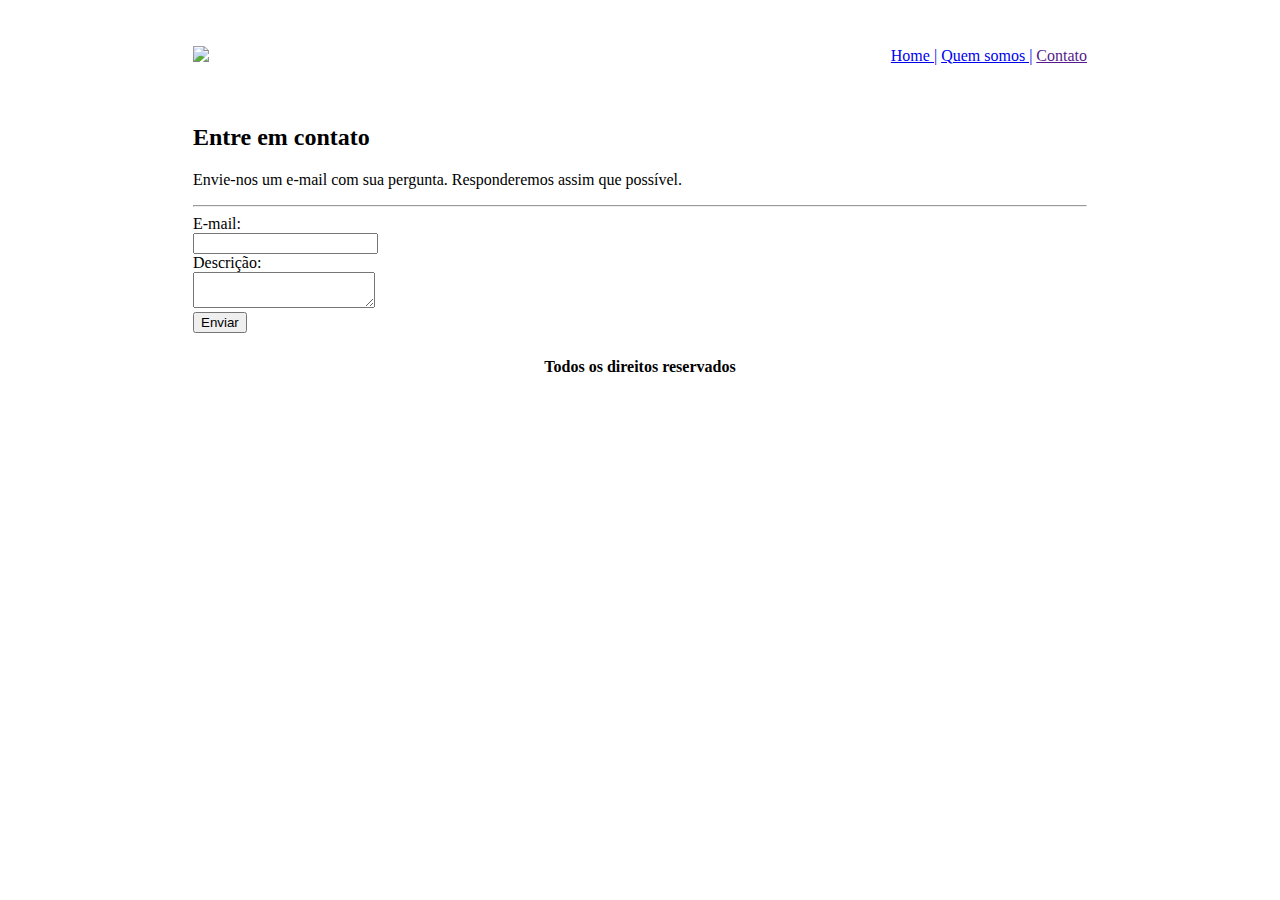
==== contato.html @ 276e9fb4 "Add files via upload" ====
<!DOCTYPE html>
<html>
	<head>
		<title>Contato</title>
		<meta charset="utf-8">
	</head>
	<body background="material de apoio\imagens\fundo2.png">
		<table border="0" align="center" width="900">
			<tr>
				<td height="89">
					<img src="material de apoio\imagens\logo.png">
				</td>
				<td align="right">
					<a href="index.html">Home |</a>
					<a href="quem-somos.html">Quem somos |</a>
					<a href="">Contato</a>
				</td>
			</tr>
			<tr>
				<td colspan="2">
					<h2>Entre em contato</h2>
					<p>
						Envie-nos um e-mail com sua pergunta. Responderemos assim que possível.
					</p>
					<hr>
					<form>
						E-mail:<br>
						<input type="text" name="e-mail"><br>
						<!--Senha:<br>
						<input type="password" name="senha"><br>-->
						Descrição:<br>
						<textarea></textarea><br>
						<input type="button" name="enviar" value="Enviar">
					</form>
				</td>
			</tr>
			<tr>
				<td colspan="2" align="center">
					<h4>Todos os direitos reservados</h4>
				</td>
			</tr>
		</table>
	</body>
</html>
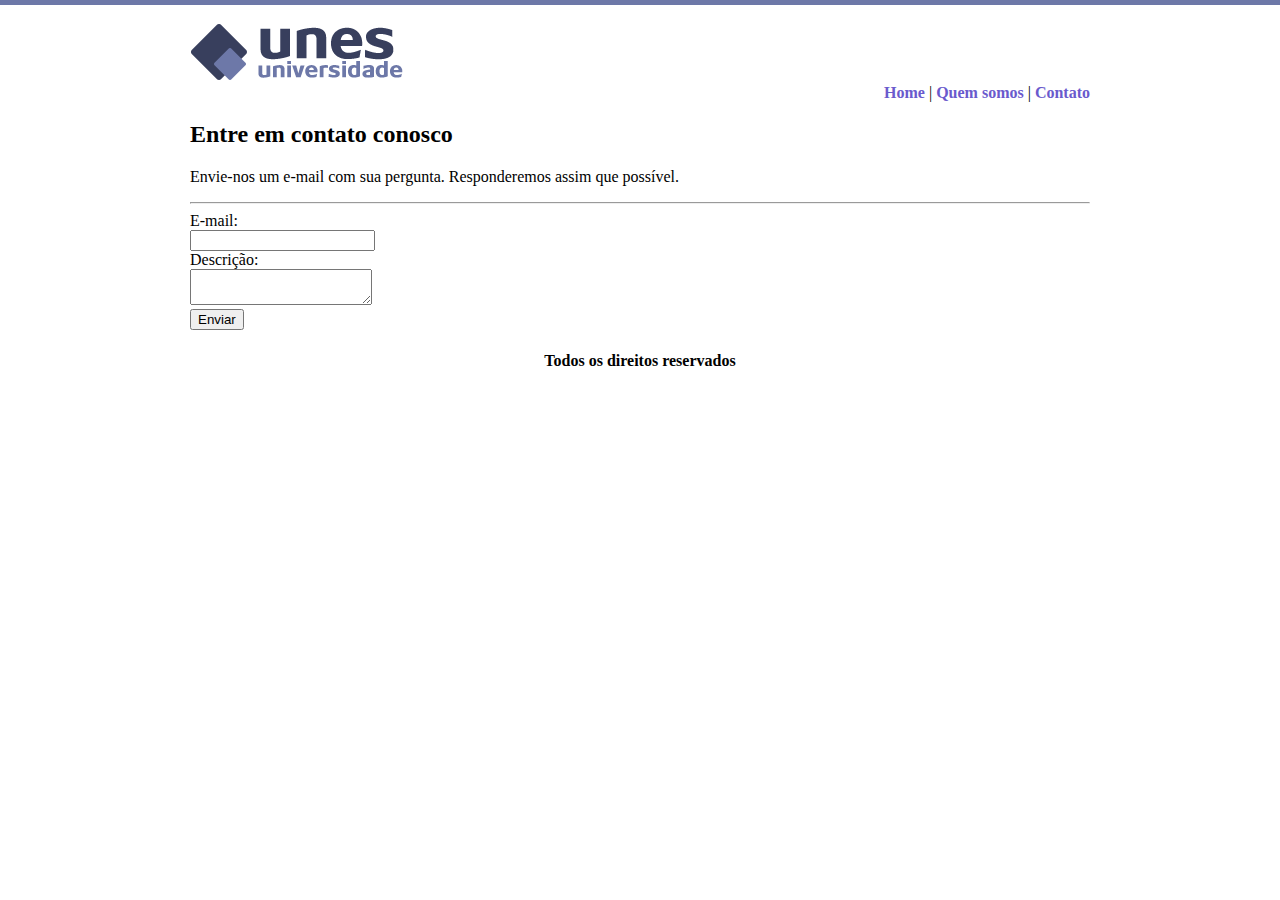
==== commit c09aed76: "Add files via upload" ====
--- a/contato.html
+++ b/contato.html
@@ -1,44 +1,42 @@
 <!DOCTYPE html>
 <html>
-	<head>
-		<title>Contato</title>
-		<meta charset="utf-8">
-	</head>
-	<body background="material de apoio\imagens\fundo2.png">
-		<table border="0" align="center" width="900">
-			<tr>
-				<td height="89">
-					<img src="material de apoio\imagens\logo.png">
-				</td>
-				<td align="right">
-					<a href="index.html">Home |</a>
-					<a href="quem-somos.html">Quem somos |</a>
-					<a href="">Contato</a>
-				</td>
-			</tr>
-			<tr>
-				<td colspan="2">
-					<h2>Entre em contato</h2>
-					<p>
-						Envie-nos um e-mail com sua pergunta. Responderemos assim que possível.
-					</p>
-					<hr>
-					<form>
-						E-mail:<br>
-						<input type="text" name="e-mail"><br>
-						<!--Senha:<br>
-						<input type="password" name="senha"><br>-->
-						Descrição:<br>
-						<textarea></textarea><br>
-						<input type="button" name="enviar" value="Enviar">
-					</form>
-				</td>
-			</tr>
-			<tr>
-				<td colspan="2" align="center">
-					<h4>Todos os direitos reservados</h4>
-				</td>
-			</tr>
-		</table>
-	</body>
+    <head>
+        <title>
+            UNES - Contato
+        </title>
+        <meta charset="utf-8">
+        <link rel="stylesheet" type="text/css" href="estilo.css">
+    </head>
+    <body id="body2">
+        <div id="principal">
+            <img src="imagens/logo.png">
+            <div id="menu">
+                <a href="index.html">Home</a> | 
+                <a href="quem-somos.html">Quem somos</a> | 
+                <a href="contato.html">Contato</a>
+            </div>
+            <div>
+                <h2>
+                    Entre em contato conosco
+                </h2>
+                <p>
+                    Envie-nos um e-mail com sua pergunta. Responderemos assim que possível.
+                </p>
+                <hr>
+                <form>
+                    E-mail:<br>
+                    <input type="text" name="email"><br>
+                    Descrição:<br>
+                    <textarea></textarea>
+                    <br>
+                    <input type="submit" value="Enviar">
+                </form>
+                <div>
+                    <h4 id="copyright">
+                        Todos os direitos reservados
+                    </h4>
+                </div>
+            </div>
+        </div>
+    </body>
 </html>--- a/estilo.css
+++ b/estilo.css
@@ -0,0 +1,29 @@
+#body {
+    background-image: url("imagens/fundo.png");
+    font-family: Cambria, Cochin, Georgia, Times, 'Times New Roman', serif;
+}
+
+#body2 {
+    background-image: url("imagens/fundo2.png");
+    font-family: Cambria, Cochin, Georgia, Times, 'Times New Roman', serif;
+}
+
+#principal {
+    width: 900px;
+    margin: auto;
+    padding: 14.5px;
+}
+
+#menu {
+    text-align: right;
+}
+
+#copyright {
+    text-align: center;
+}
+
+a {
+    text-decoration: none;
+    color: slateblue;
+    font-weight: bold;
+}